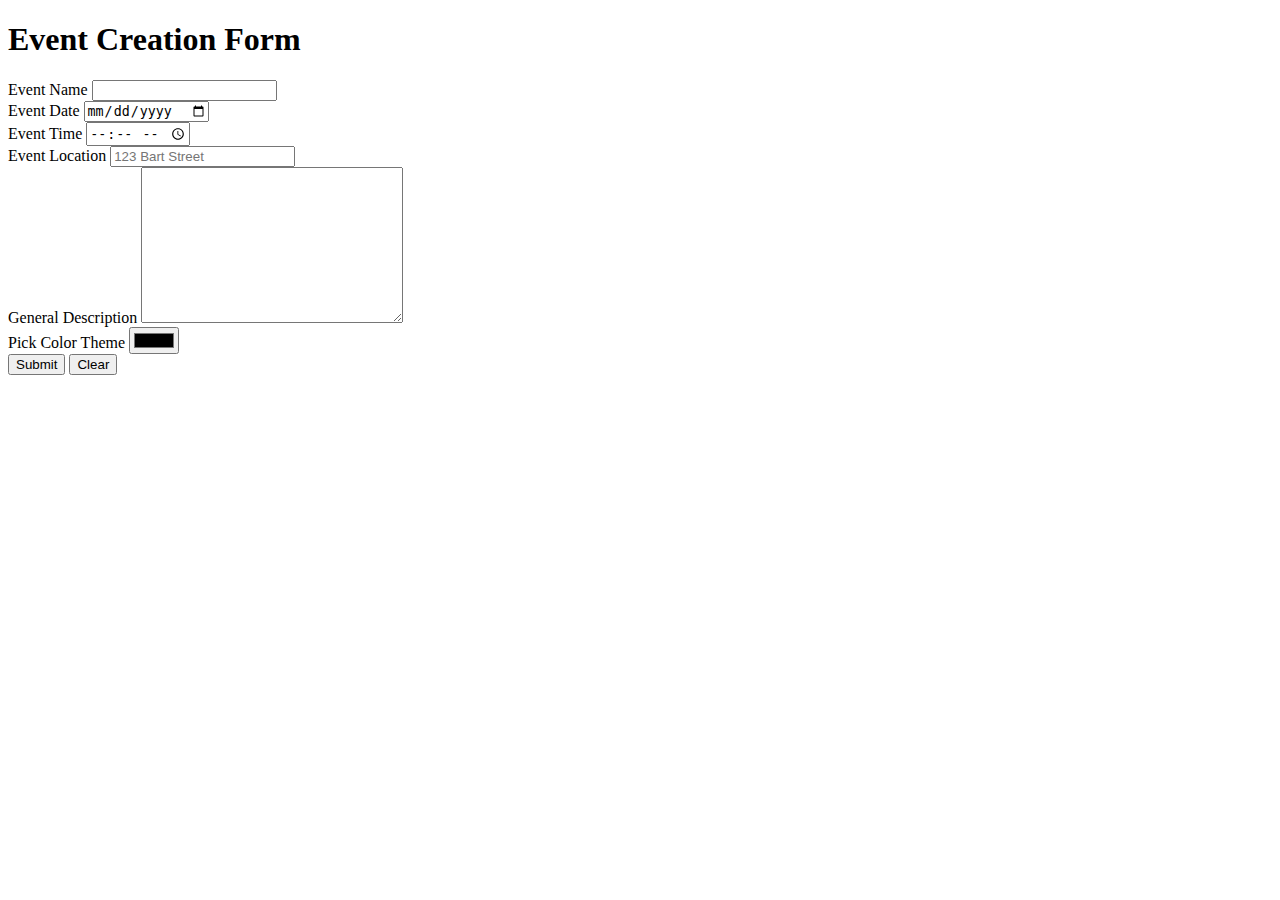
==== EventMaker.html @ 02504f7b "Replaced Custom img for Custom Color Theme" ====
<!DOCTYPE html>
<html lang="en">
<head>
    <meta charset="UTF-8">
    <meta http-equiv="X-UA-Compatible" content="IE=edge">
    <meta name="viewport" content="width=device-width, initial-scale=1.0">
    <title>Event Maker</title>
    <link rel="stylesheet" href="./css/EventMaker.css">
</head>
<body>
    <h1>Event Creation Form</h1>
    <form>
        <div class="flex-form">
            <div class="flex-input">    
                <label for="name">Event Name</label>
                <input type="text" id="name" required>
            </div>

            <div class="flex-input">    
                <label for="date">Event Date</label>
                <input type="date" id="date" required>
            </div>

            <div class="flex-input">    
                <label for="time">Event Time</label>
                <input type="time" id="time" required>
            </div>

            <div class="flex-input">    
                <label for="location">Event Location</label>
                <input type="text" id="location" required placeholder="123 Bart Street">
            </div>

            <div id="flex-textarea">    
                <label for="description">General Description</label>
                <textarea name="description" id="description" cols="30" rows="10" required></textarea>
            </div>

            <div class="flex-input">    
                <label for="color">Pick Color Theme</label>
                <input type="color" id="color" required>
            </div>

            <div id="flex-buttons">
                <button type="submit" formaction="EventPage.html">Submit</button>
                <button type="reset">Clear</button>
            </div>

        </div>
    </form>
</body>
</html>
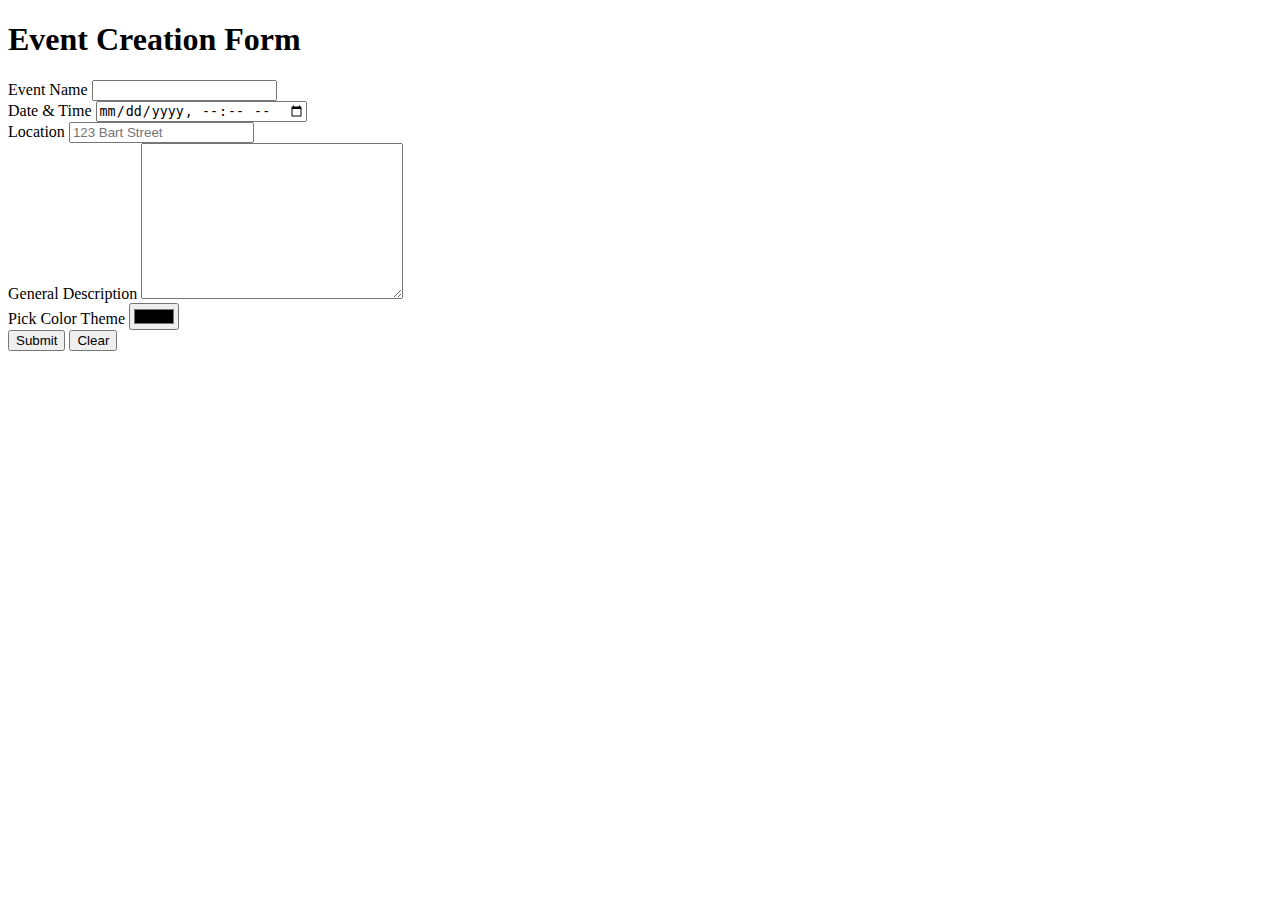
==== commit a340f7dc: "implemented saving event" ====
--- a/EventMaker.html
+++ b/EventMaker.html
@@ -6,6 +6,7 @@
     <meta name="viewport" content="width=device-width, initial-scale=1.0">
     <title>Event Maker</title>
     <link rel="stylesheet" href="./css/EventMaker.css">
+    <script defer src="EventMaker.js"></script>
 </head>
 <body>
     <h1>Event Creation Form</h1>
@@ -17,17 +18,12 @@
             </div>
 
             <div class="flex-input">    
-                <label for="date">Event Date</label>
-                <input type="date" id="date" required>
+                <label for="datetime">Date & Time</label>
+                <input type="datetime-local" id="datetime" required min="">
             </div>
 
             <div class="flex-input">    
-                <label for="time">Event Time</label>
-                <input type="time" id="time" required>
-            </div>
-
-            <div class="flex-input">    
-                <label for="location">Event Location</label>
+                <label for="location">Location</label>
                 <input type="text" id="location" required placeholder="123 Bart Street">
             </div>
 
@@ -42,7 +38,7 @@
             </div>
 
             <div id="flex-buttons">
-                <button type="submit" formaction="EventPage.html">Submit</button>
+                <button type="submit" onclick="saveEvent()">Submit</button>
                 <button type="reset">Clear</button>
             </div>
 
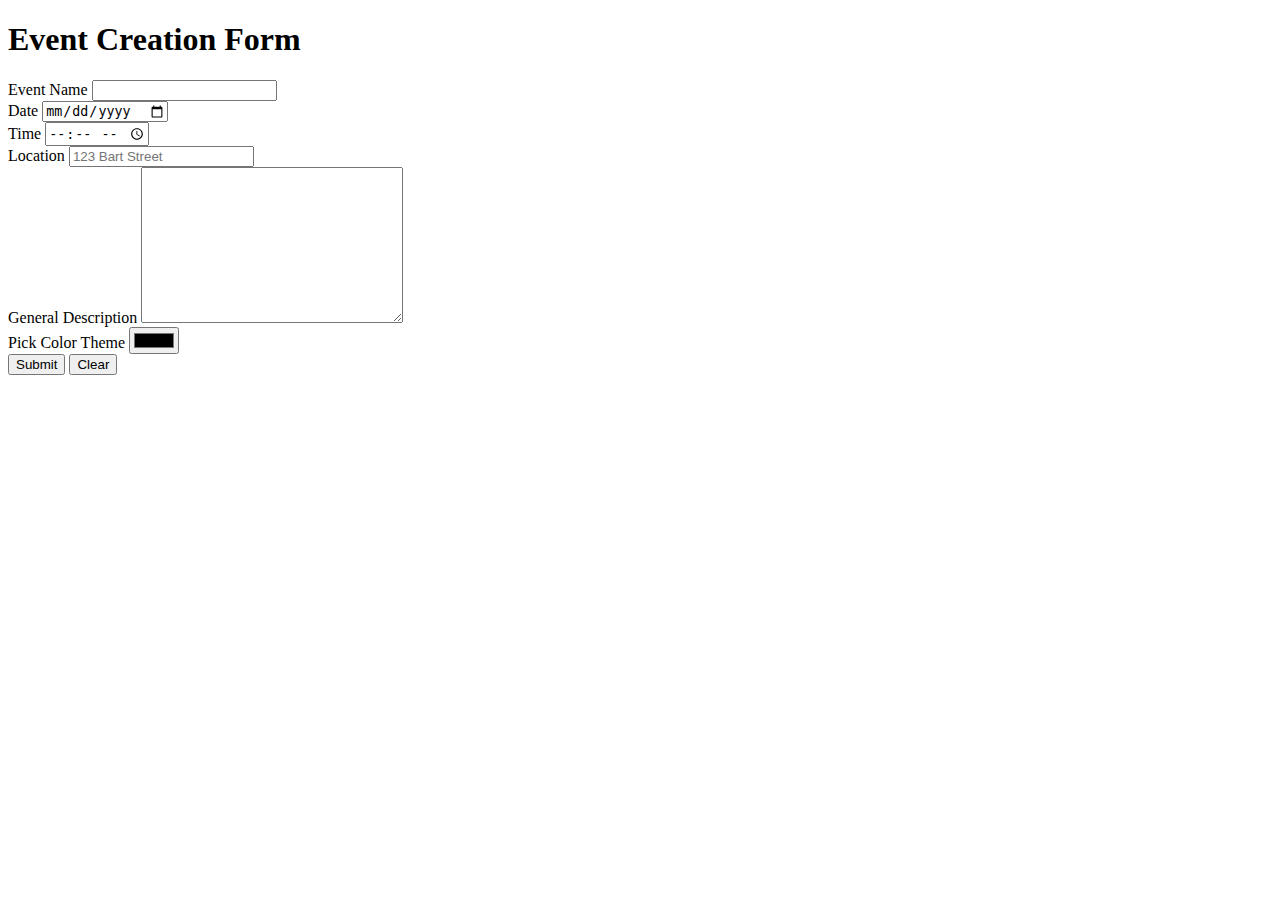
==== commit 1a894673: "Finished EventPage js" ====
--- a/EventMaker.html
+++ b/EventMaker.html
@@ -10,7 +10,7 @@
 </head>
 <body>
     <h1>Event Creation Form</h1>
-    <form>
+    
         <div class="flex-form">
             <div class="flex-input">    
                 <label for="name">Event Name</label>
@@ -18,8 +18,13 @@
             </div>
 
             <div class="flex-input">    
-                <label for="datetime">Date & Time</label>
-                <input type="datetime-local" id="datetime" required min="">
+                <label for="date">Date</label>
+                <input type="date" id="date" required min="">
+            </div>
+
+            <div class="flex-input">    
+                <label for="time">Time</label>
+                <input type="time" id="time" required min="">
             </div>
 
             <div class="flex-input">    
@@ -38,11 +43,11 @@
             </div>
 
             <div id="flex-buttons">
-                <button type="submit" onclick="saveEvent()">Submit</button>
+                <button onclick="saveEvent()">Submit</button>
                 <button type="reset">Clear</button>
             </div>
 
         </div>
-    </form>
+    
 </body>
 </html>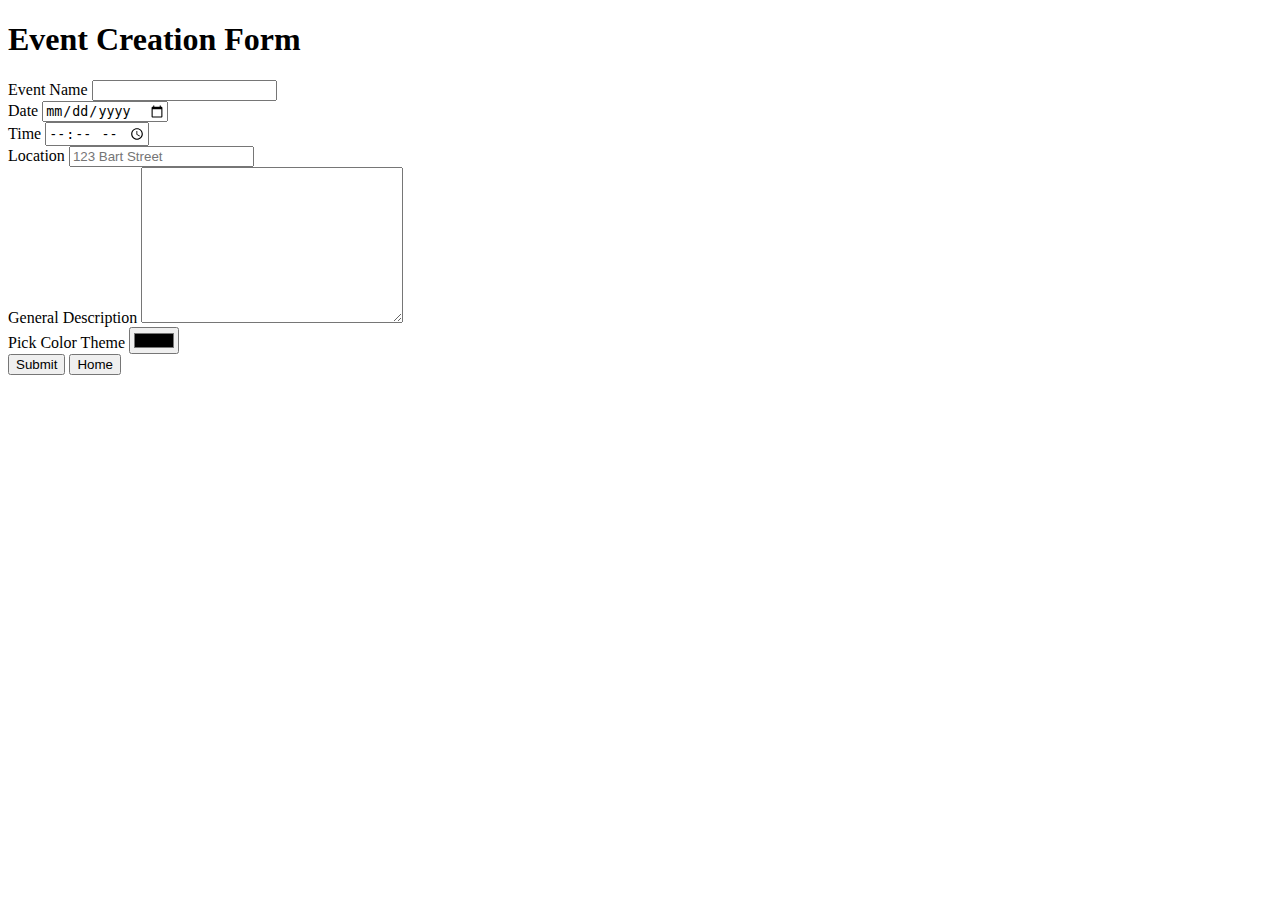
==== commit cc948f4d: "Added Home Button" ====
--- a/EventMaker.html
+++ b/EventMaker.html
@@ -44,7 +44,7 @@
 
             <div id="flex-buttons">
                 <button onclick="saveEvent()">Submit</button>
-                <button type="reset">Clear</button>
+                <button onclick="goHome()">Home</button>
             </div>
 
         </div>
